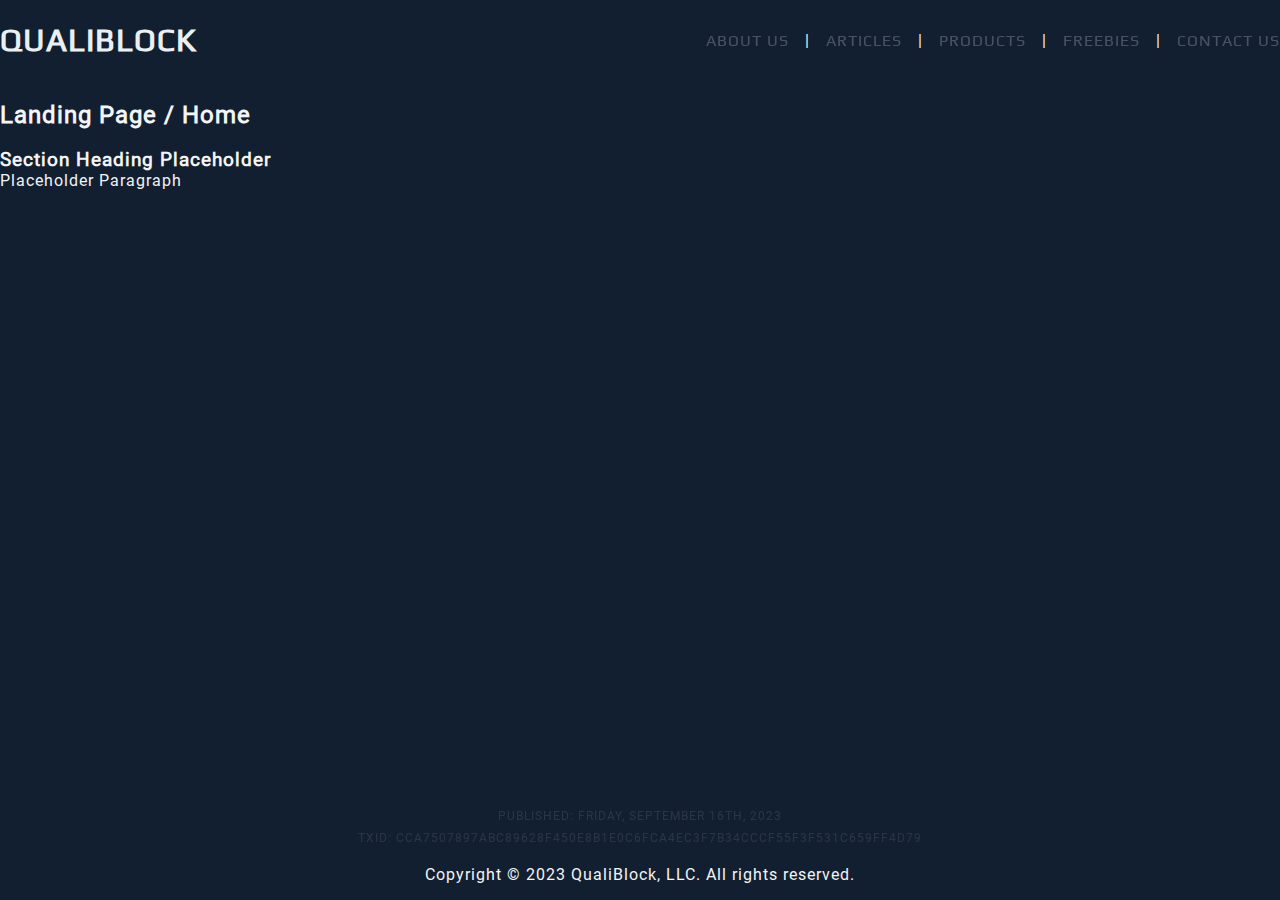
==== index.html @ 6edfab7d "initial commit for site core" ====
<!DOCTYPE html>
<html  lang="en">
<head><meta charset="UTF-8">
<meta name="viewport" content="width=device-width, initial-scale=1">
<noscript>JavaScript is required.</noscript>
<title>QualiBlock, LLC | Innovative Technology Solutions</title>
<link rel="icon" type="image/x-icon" href="/favicon.ico">
<meta name="description" content="QualiBlock, LLC specializes in creating innovative and secure software solutions.">
<meta property="og:title" content="QualiBlock, LLC | Innovative Software Solutions">
<meta property="og:description" content="Your go-to source for highly secure and innovative software technologies.">
<meta property="og:image" content="/meta-og-card.webp">
<meta property="og:url" content="https://www.qualiblock.tech">
<meta name="twitter:title" content="Innovative Software Solutions by QualiBlock, LLC">
<meta name="twitter:description" content="Revolutionize your business with QualiBlock’s cutting-edge software solutions.">
<meta name="twitter:image" content="/meta-twitter-card.webp">
<meta name="twitter:card" content="summary">
<link rel="preload" as="fetch" crossorigin="anonymous" href="/_payload.json">
<style>:root{font-family:Roboto;font-size:16px;font-weight:300;letter-spacing:1px}body,html{background:#121f30;color:#f2f4f5;justify-content:flex-start;overflow:hidden;padding:0}#content,body,html{align-items:stretch;display:flex;flex-direction:column;flex-wrap:nowrap;height:100vh;margin:0 auto;width:100%}#content{justify-content:space-between}header{display:flex;flex-direction:row;gap:1rem;margin:0 auto;max-width:1280px;width:100%}header>h1>a{color:#eaeff2;font-family:Play;text-decoration:none;text-transform:uppercase}nav{align-items:center;display:grid;flex-grow:1;justify-items:end}nav>ul{display:flex;flex-direction:row;list-style-type:none;padding:0}nav>ul>li>a{text-wrap:nowrap;color:#eaeff2;filter:opacity(.25);font-family:Play;text-decoration:none;text-transform:uppercase}nav>ul>li:not(:last-of-type):after{content:"|";margin:0 1rem}nav>ul>li>a:hover{filter:opacity(1)}main{flex-grow:1}article{display:flex;flex-direction:column;height:100%}section>*{margin:0 auto;max-width:1280px;width:100%}section:last-of-type{flex-grow:1}footer{align-items:center;display:flex;justify-content:center;margin:0 auto;max-width:1280px;width:100%}.qb-blockchain-ref{display:flex;flex-direction:column}.qb-blockchain-ref>.published,.qb-blockchain-ref>.transaction{font-size:.75rem;margin:.25rem auto;opacity:.1;text-transform:uppercase}</style>
<style>@font-face{font-family:Play;font-style:normal;font-weight:400;src:url("[data-uri]") format("woff2");unicode-range:u+0460-052f,u+1c80-1c88,u+20b4,u+2de0-2dff,u+a640-a69f,u+fe2e-fe2f}@font-face{font-family:Play;font-style:normal;font-weight:400;src:url("[data-uri]") format("woff2");unicode-range:u+0301,u+0400-045f,u+0490-0491,u+04b0-04b1,u+2116}@font-face{font-family:Play;font-style:normal;font-weight:400;src:url("[data-uri]") format("woff2");unicode-range:u+0370-03ff}@font-face{font-family:Play;font-style:normal;font-weight:400;src:url("[data-uri]") format("woff2");unicode-range:u+0102-0103,u+0110-0111,u+0128-0129,u+0168-0169,u+01a0-01a1,u+01af-01b0,u+0300-0301,u+0303-0304,u+0308-0309,u+0323,u+0329,u+1ea0-1ef9,u+20ab}@font-face{font-family:Play;font-style:normal;font-weight:400;src:url("[data-uri]") format("woff2");unicode-range:u+0100-02af,u+0304,u+0308,u+0329,u+1e00-1e9f,u+1ef2-1eff,u+2020,u+20a0-20ab,u+20ad-20cf,u+2113,u+2c60-2c7f,u+a720-a7ff}@font-face{font-family:Play;font-style:normal;font-weight:400;src:url("[data-uri]") format("woff2");unicode-range:u+00??,u+0131,u+0152-0153,u+02bb-02bc,u+02c6,u+02da,u+02dc,u+0304,u+0308,u+0329,u+2000-206f,u+2074,u+20ac,u+2122,u+2191,u+2193,u+2212,u+2215,u+feff,u+fffd}@font-face{font-family:Roboto;font-style:normal;font-weight:400;src:url("[data-uri]") format("woff2");unicode-range:u+0460-052f,u+1c80-1c88,u+20b4,u+2de0-2dff,u+a640-a69f,u+fe2e-fe2f}@font-face{font-family:Roboto;font-style:normal;font-weight:400;src:url("[data-uri]") format("woff2");unicode-range:u+0301,u+0400-045f,u+0490-0491,u+04b0-04b1,u+2116}@font-face{font-family:Roboto;font-style:normal;font-weight:400;src:url("[data-uri]") format("woff2");unicode-range:u+1f??}@font-face{font-family:Roboto;font-style:normal;font-weight:400;src:url("[data-uri]") format("woff2");unicode-range:u+0370-03ff}@font-face{font-family:Roboto;font-style:normal;font-weight:400;src:url("[data-uri]") format("woff2");unicode-range:u+0102-0103,u+0110-0111,u+0128-0129,u+0168-0169,u+01a0-01a1,u+01af-01b0,u+0300-0301,u+0303-0304,u+0308-0309,u+0323,u+0329,u+1ea0-1ef9,u+20ab}@font-face{font-family:Roboto;font-style:normal;font-weight:400;src:url("[data-uri]") format("woff2");unicode-range:u+0100-02af,u+0304,u+0308,u+0329,u+1e00-1e9f,u+1ef2-1eff,u+2020,u+20a0-20ab,u+20ad-20cf,u+2113,u+2c60-2c7f,u+a720-a7ff}@font-face{font-family:Roboto;font-style:normal;font-weight:400;src:url("[data-uri]") format("woff2");unicode-range:u+00??,u+0131,u+0152-0153,u+02bb-02bc,u+02c6,u+02da,u+02dc,u+0304,u+0308,u+0329,u+2000-206f,u+2074,u+20ac,u+2122,u+2191,u+2193,u+2212,u+2215,u+feff,u+fffd}</style>
<link rel="modulepreload" as="script" crossorigin href="/_nuxt/entry.62d0060b.js">
<link rel="modulepreload" as="script" crossorigin href="/_nuxt/index.53dab478.js">
<link rel="modulepreload" as="script" crossorigin href="/_nuxt/nuxt-link.d5663124.js">
<link rel="prefetch" as="script" crossorigin href="/_nuxt/error-404.941ca9f0.js">
<link rel="prefetch" as="script" crossorigin href="/_nuxt/_plugin-vue_export-helper.c27b6911.js">
<link rel="prefetch" as="script" crossorigin href="/_nuxt/error-500.ceee7897.js">
<script type="module" src="/_nuxt/entry.62d0060b.js" crossorigin></script></head>
<body ><div id="content"><!--[--><header><h1><a aria-current="page" href="/" class="router-link-active router-link-exact-active">QualiBlock</a></h1><nav><ul><li><a href="/about" class="">About Us</a></li><li><a href="/articles" class="">Articles</a></li><li><a href="/products" class="">Products</a></li><li><a href="/freebies" class="">Freebies</a></li><li><a href="/contact" class="">Contact Us</a></li></ul></nav></header><main><article><header><h2>Landing Page / Home</h2></header><section><h3>Section Heading Placeholder</h3><p>Placeholder Paragraph</p></section><footer class="qb-blockchain-ref"><p class="published"><strong>Published: </strong>Friday, September 16th, 2023</p><p class="transaction"><strong>TXID: </strong>Cca7507897abc89628f450e8b1e0c6fca4ec3f7b34cccf55f3f531c659ff4d79</p></footer></article></main><footer><p>Copyright © 2023 QualiBlock, LLC. All rights reserved.</p></footer><!--]--></div><script type="application/json" id="__NUXT_DATA__" data-ssr="true" data-src="/_payload.json">[{"state":1,"_errors":3,"serverRendered":5,"path":6,"prerenderedAt":7},["Reactive",2],{},["Reactive",4],{},true,"/",1694940925290]</script>
<script>window.__NUXT__={};window.__NUXT__.config={public:{},app:{baseURL:"/",buildAssetsDir:"/_nuxt/",cdnURL:""}}</script></body>
</html>
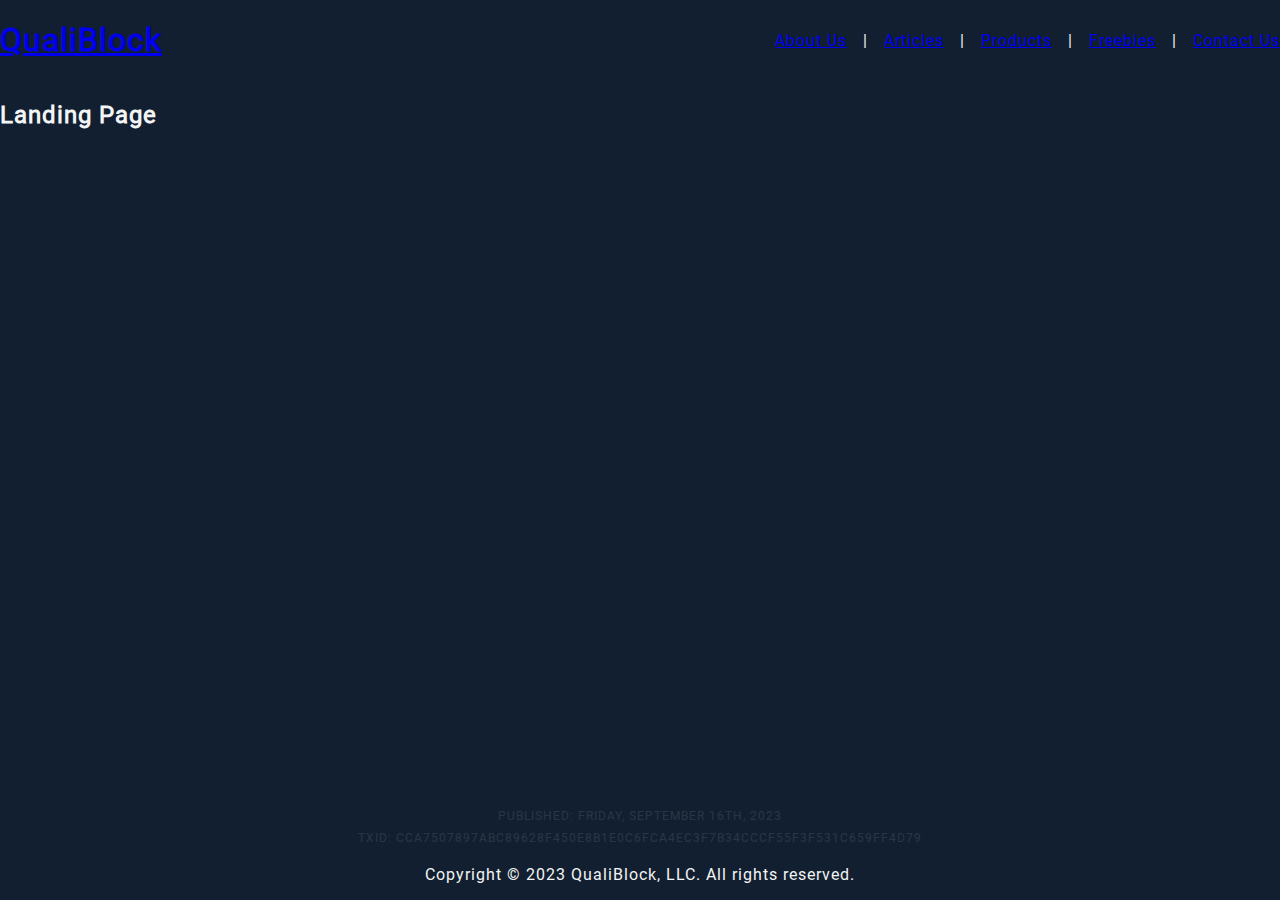
==== commit 771847e4: "chore: base core update" ====
--- a/index.html
+++ b/index.html
@@ -15,15 +15,15 @@
 <meta name="twitter:image" content="/meta-twitter-card.webp">
 <meta name="twitter:card" content="summary">
 <link rel="preload" as="fetch" crossorigin="anonymous" href="/_payload.json">
-<style>:root{font-family:Roboto;font-size:16px;font-weight:300;letter-spacing:1px}body,html{background:#121f30;color:#f2f4f5;justify-content:flex-start;overflow:hidden;padding:0}#content,body,html{align-items:stretch;display:flex;flex-direction:column;flex-wrap:nowrap;height:100vh;margin:0 auto;width:100%}#content{justify-content:space-between}header{display:flex;flex-direction:row;gap:1rem;margin:0 auto;max-width:1280px;width:100%}header>h1>a{color:#eaeff2;font-family:Play;text-decoration:none;text-transform:uppercase}nav{align-items:center;display:grid;flex-grow:1;justify-items:end}nav>ul{display:flex;flex-direction:row;list-style-type:none;padding:0}nav>ul>li>a{text-wrap:nowrap;color:#eaeff2;filter:opacity(.25);font-family:Play;text-decoration:none;text-transform:uppercase}nav>ul>li:not(:last-of-type):after{content:"|";margin:0 1rem}nav>ul>li>a:hover{filter:opacity(1)}main{flex-grow:1}article{display:flex;flex-direction:column;height:100%}section>*{margin:0 auto;max-width:1280px;width:100%}section:last-of-type{flex-grow:1}footer{align-items:center;display:flex;justify-content:center;margin:0 auto;max-width:1280px;width:100%}.qb-blockchain-ref{display:flex;flex-direction:column}.qb-blockchain-ref>.published,.qb-blockchain-ref>.transaction{font-size:.75rem;margin:.25rem auto;opacity:.1;text-transform:uppercase}</style>
+<style>:root{font-family:Roboto;font-size:16px;font-weight:300;letter-spacing:1px}body,html{background:#121f30;color:#f2f4f5;justify-content:flex-start;overflow:hidden;padding:0}#content,body,html{align-items:stretch;display:flex;flex-direction:column;flex-wrap:nowrap;height:100vh;margin:0 auto;width:100%}#content{justify-content:space-between}header{display:flex;flex-direction:row;gap:1rem;margin:0 auto;max-width:1280px;width:100%}nav{align-items:center;display:grid;flex-grow:1;justify-items:end}nav>ul{display:flex;flex-direction:row;list-style-type:none;padding:0}nav>ul>li:not(:last-of-type):after{content:"|";margin:0 1rem}main{flex-grow:1}article{display:flex;flex-direction:column;height:100%}section>*{margin:0 auto;max-width:1280px;width:100%}section:last-of-type{flex-grow:1}footer{align-items:center;display:flex;justify-content:center;margin:0 auto;max-width:1280px;width:100%}.qb-blockchain-ref{display:flex;flex-direction:column}.qb-blockchain-ref>.published,.qb-blockchain-ref>.transaction{font-size:.75rem;margin:.25rem auto;opacity:.1;text-transform:uppercase}</style>
 <style>@font-face{font-family:Play;font-style:normal;font-weight:400;src:url("[data-uri]") format("woff2");unicode-range:u+0460-052f,u+1c80-1c88,u+20b4,u+2de0-2dff,u+a640-a69f,u+fe2e-fe2f}@font-face{font-family:Play;font-style:normal;font-weight:400;src:url("[data-uri]") format("woff2");unicode-range:u+0301,u+0400-045f,u+0490-0491,u+04b0-04b1,u+2116}@font-face{font-family:Play;font-style:normal;font-weight:400;src:url("[data-uri]") format("woff2");unicode-range:u+0370-03ff}@font-face{font-family:Play;font-style:normal;font-weight:400;src:url("[data-uri]") format("woff2");unicode-range:u+0102-0103,u+0110-0111,u+0128-0129,u+0168-0169,u+01a0-01a1,u+01af-01b0,u+0300-0301,u+0303-0304,u+0308-0309,u+0323,u+0329,u+1ea0-1ef9,u+20ab}@font-face{font-family:Play;font-style:normal;font-weight:400;src:url("[data-uri]") format("woff2");unicode-range:u+0100-02af,u+0304,u+0308,u+0329,u+1e00-1e9f,u+1ef2-1eff,u+2020,u+20a0-20ab,u+20ad-20cf,u+2113,u+2c60-2c7f,u+a720-a7ff}@font-face{font-family:Play;font-style:normal;font-weight:400;src:url("[data-uri]") format("woff2");unicode-range:u+00??,u+0131,u+0152-0153,u+02bb-02bc,u+02c6,u+02da,u+02dc,u+0304,u+0308,u+0329,u+2000-206f,u+2074,u+20ac,u+2122,u+2191,u+2193,u+2212,u+2215,u+feff,u+fffd}@font-face{font-family:Roboto;font-style:normal;font-weight:400;src:url("[data-uri]") format("woff2");unicode-range:u+0460-052f,u+1c80-1c88,u+20b4,u+2de0-2dff,u+a640-a69f,u+fe2e-fe2f}@font-face{font-family:Roboto;font-style:normal;font-weight:400;src:url("[data-uri]") format("woff2");unicode-range:u+0301,u+0400-045f,u+0490-0491,u+04b0-04b1,u+2116}@font-face{font-family:Roboto;font-style:normal;font-weight:400;src:url("[data-uri]") format("woff2");unicode-range:u+1f??}@font-face{font-family:Roboto;font-style:normal;font-weight:400;src:url("[data-uri]") format("woff2");unicode-range:u+0370-03ff}@font-face{font-family:Roboto;font-style:normal;font-weight:400;src:url("[data-uri]") format("woff2");unicode-range:u+0102-0103,u+0110-0111,u+0128-0129,u+0168-0169,u+01a0-01a1,u+01af-01b0,u+0300-0301,u+0303-0304,u+0308-0309,u+0323,u+0329,u+1ea0-1ef9,u+20ab}@font-face{font-family:Roboto;font-style:normal;font-weight:400;src:url("[data-uri]") format("woff2");unicode-range:u+0100-02af,u+0304,u+0308,u+0329,u+1e00-1e9f,u+1ef2-1eff,u+2020,u+20a0-20ab,u+20ad-20cf,u+2113,u+2c60-2c7f,u+a720-a7ff}@font-face{font-family:Roboto;font-style:normal;font-weight:400;src:url("[data-uri]") format("woff2");unicode-range:u+00??,u+0131,u+0152-0153,u+02bb-02bc,u+02c6,u+02da,u+02dc,u+0304,u+0308,u+0329,u+2000-206f,u+2074,u+20ac,u+2122,u+2191,u+2193,u+2212,u+2215,u+feff,u+fffd}</style>
-<link rel="modulepreload" as="script" crossorigin href="/_nuxt/entry.62d0060b.js">
-<link rel="modulepreload" as="script" crossorigin href="/_nuxt/index.53dab478.js">
-<link rel="modulepreload" as="script" crossorigin href="/_nuxt/nuxt-link.d5663124.js">
-<link rel="prefetch" as="script" crossorigin href="/_nuxt/error-404.941ca9f0.js">
-<link rel="prefetch" as="script" crossorigin href="/_nuxt/_plugin-vue_export-helper.c27b6911.js">
-<link rel="prefetch" as="script" crossorigin href="/_nuxt/error-500.ceee7897.js">
-<script type="module" src="/_nuxt/entry.62d0060b.js" crossorigin></script></head>
-<body ><div id="content"><!--[--><header><h1><a aria-current="page" href="/" class="router-link-active router-link-exact-active">QualiBlock</a></h1><nav><ul><li><a href="/about" class="">About Us</a></li><li><a href="/articles" class="">Articles</a></li><li><a href="/products" class="">Products</a></li><li><a href="/freebies" class="">Freebies</a></li><li><a href="/contact" class="">Contact Us</a></li></ul></nav></header><main><article><header><h2>Landing Page / Home</h2></header><section><h3>Section Heading Placeholder</h3><p>Placeholder Paragraph</p></section><footer class="qb-blockchain-ref"><p class="published"><strong>Published: </strong>Friday, September 16th, 2023</p><p class="transaction"><strong>TXID: </strong>Cca7507897abc89628f450e8b1e0c6fca4ec3f7b34cccf55f3f531c659ff4d79</p></footer></article></main><footer><p>Copyright © 2023 QualiBlock, LLC. All rights reserved.</p></footer><!--]--></div><script type="application/json" id="__NUXT_DATA__" data-ssr="true" data-src="/_payload.json">[{"state":1,"_errors":3,"serverRendered":5,"path":6,"prerenderedAt":7},["Reactive",2],{},["Reactive",4],{},true,"/",1694940925290]</script>
-<script>window.__NUXT__={};window.__NUXT__.config={public:{},app:{baseURL:"/",buildAssetsDir:"/_nuxt/",cdnURL:""}}</script></body>
+<link rel="modulepreload" as="script" crossorigin href="/_nuxt/entry.11eff8d9.js">
+<link rel="modulepreload" as="script" crossorigin href="/_nuxt/index.4bd38ffb.js">
+<link rel="modulepreload" as="script" crossorigin href="/_nuxt/nuxt-link.030cc8df.js">
+<link rel="modulepreload" as="script" crossorigin href="/_nuxt/_plugin-vue_export-helper.c27b6911.js">
+<link rel="prefetch" as="script" crossorigin href="/_nuxt/error-404.bc09699e.js">
+<link rel="prefetch" as="script" crossorigin href="/_nuxt/error-500.5ee38867.js">
+<script type="module" src="/_nuxt/entry.11eff8d9.js" crossorigin></script></head>
+<body ><div id="content"><!--[--><header><h1><a aria-current="page" href="/" class="router-link-active router-link-exact-active">QualiBlock</a></h1><nav><ul><li><a href="/about" class="">About Us</a></li><li><a href="/articles" class="">Articles</a></li><li><a href="/products" class="">Products</a></li><li><a href="/freebies" class="">Freebies</a></li><li><a href="/contact" class="">Contact Us</a></li></ul></nav></header><main><article><header><h2>Landing Page</h2></header><section><h3></h3><p></p></section><footer class="qb-blockchain-ref"><p class="published"><strong>Published: </strong>Friday, September 16th, 2023</p><p class="transaction"><strong>TXID: </strong>Cca7507897abc89628f450e8b1e0c6fca4ec3f7b34cccf55f3f531c659ff4d79</p></footer></article></main><footer><p>Copyright © 2023 QualiBlock, LLC. All rights reserved.</p></footer><!--]--></div><script type="application/json" id="__NUXT_DATA__" data-ssr="true" data-src="/_payload.json">[{"state":1,"_errors":14,"serverRendered":13,"path":16,"prerenderedAt":17},["Reactive",2],{"$ssite-config":3},{"_context":4,"url":9,"defaultLocale":10,"trailingSlash":11,"name":12,"indexable":13,"debug":11},{"url":5,"defaultLocale":6,"trailingSlash":6,"name":7,"indexable":8,"debug":5},"nuxt-site-config:config","defaults","package.json","system","https://qualiblock.github.io","en",false,"nuxt-app",true,["Reactive",15],{},"/",1694945676238]</script>
+<script>window.__NUXT__={};window.__NUXT__.config={public:{site:{_context:{defaultLocale:"defaults",trailingSlash:"defaults",name:"package.json",indexable:"system",debug:"nuxt-site-config:config",url:"nuxt-site-config:config"},defaultLocale:"en",trailingSlash:false,name:"nuxt-app",indexable:true,debug:false,url:"https://qualiblock.github.io"}},app:{baseURL:"/",buildAssetsDir:"/_nuxt/",cdnURL:""}}</script></body>
 </html>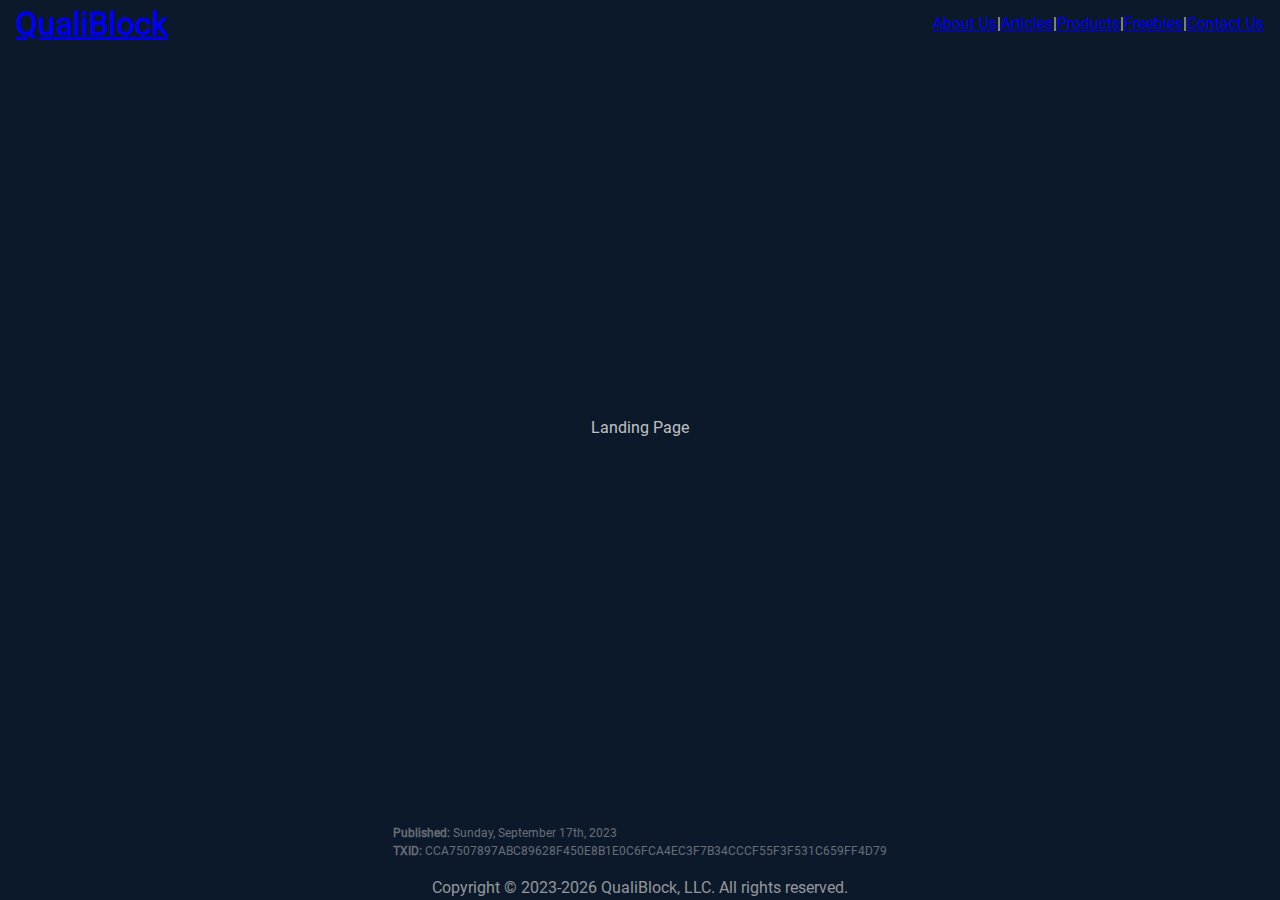
==== commit 12b192a8: "Desktop Foundation Update / Mobile Pending" ====
--- a/index.html
+++ b/index.html
@@ -15,15 +15,21 @@
 <meta name="twitter:image" content="/meta-twitter-card.webp">
 <meta name="twitter:card" content="summary">
 <link rel="preload" as="fetch" crossorigin="anonymous" href="/_payload.json">
-<style>:root{font-family:Roboto;font-size:16px;font-weight:300;letter-spacing:1px}body,html{background:#121f30;color:#f2f4f5;justify-content:flex-start;overflow:hidden;padding:0}#content,body,html{align-items:stretch;display:flex;flex-direction:column;flex-wrap:nowrap;height:100vh;margin:0 auto;width:100%}#content{justify-content:space-between}header{display:flex;flex-direction:row;gap:1rem;margin:0 auto;max-width:1280px;width:100%}nav{align-items:center;display:grid;flex-grow:1;justify-items:end}nav>ul{display:flex;flex-direction:row;list-style-type:none;padding:0}nav>ul>li:not(:last-of-type):after{content:"|";margin:0 1rem}main{flex-grow:1}article{display:flex;flex-direction:column;height:100%}section>*{margin:0 auto;max-width:1280px;width:100%}section:last-of-type{flex-grow:1}footer{align-items:center;display:flex;justify-content:center;margin:0 auto;max-width:1280px;width:100%}.qb-blockchain-ref{display:flex;flex-direction:column}.qb-blockchain-ref>.published,.qb-blockchain-ref>.transaction{font-size:.75rem;margin:.25rem auto;opacity:.1;text-transform:uppercase}</style>
+<style>main[data-v-4da949c7]{display:grid;flex-grow:1;margin:0 auto;place-items:center}</style>
+<style>.qb-blockchain-ref[data-v-c1a4eead]{font-size:.75rem;margin:1rem auto;opacity:.5}</style>
+<style>body,div,h1,html,li,p,ul{border:0;margin:0;padding:0}body,html{height:100dvh;width:100%}body{background-color:#0c192b;color:silver;display:flex;flex-direction:column;font-family:Roboto,sans-serif;font-size:16px;line-height:1.5}</style>
 <style>@font-face{font-family:Play;font-style:normal;font-weight:400;src:url("[data-uri]") format("woff2");unicode-range:u+0460-052f,u+1c80-1c88,u+20b4,u+2de0-2dff,u+a640-a69f,u+fe2e-fe2f}@font-face{font-family:Play;font-style:normal;font-weight:400;src:url("[data-uri]") format("woff2");unicode-range:u+0301,u+0400-045f,u+0490-0491,u+04b0-04b1,u+2116}@font-face{font-family:Play;font-style:normal;font-weight:400;src:url("[data-uri]") format("woff2");unicode-range:u+0370-03ff}@font-face{font-family:Play;font-style:normal;font-weight:400;src:url("[data-uri]") format("woff2");unicode-range:u+0102-0103,u+0110-0111,u+0128-0129,u+0168-0169,u+01a0-01a1,u+01af-01b0,u+0300-0301,u+0303-0304,u+0308-0309,u+0323,u+0329,u+1ea0-1ef9,u+20ab}@font-face{font-family:Play;font-style:normal;font-weight:400;src:url("[data-uri]") format("woff2");unicode-range:u+0100-02af,u+0304,u+0308,u+0329,u+1e00-1e9f,u+1ef2-1eff,u+2020,u+20a0-20ab,u+20ad-20cf,u+2113,u+2c60-2c7f,u+a720-a7ff}@font-face{font-family:Play;font-style:normal;font-weight:400;src:url("[data-uri]") format("woff2");unicode-range:u+00??,u+0131,u+0152-0153,u+02bb-02bc,u+02c6,u+02da,u+02dc,u+0304,u+0308,u+0329,u+2000-206f,u+2074,u+20ac,u+2122,u+2191,u+2193,u+2212,u+2215,u+feff,u+fffd}@font-face{font-family:Roboto;font-style:normal;font-weight:400;src:url("[data-uri]") format("woff2");unicode-range:u+0460-052f,u+1c80-1c88,u+20b4,u+2de0-2dff,u+a640-a69f,u+fe2e-fe2f}@font-face{font-family:Roboto;font-style:normal;font-weight:400;src:url("[data-uri]") format("woff2");unicode-range:u+0301,u+0400-045f,u+0490-0491,u+04b0-04b1,u+2116}@font-face{font-family:Roboto;font-style:normal;font-weight:400;src:url("[data-uri]") format("woff2");unicode-range:u+1f??}@font-face{font-family:Roboto;font-style:normal;font-weight:400;src:url("[data-uri]") format("woff2");unicode-range:u+0370-03ff}@font-face{font-family:Roboto;font-style:normal;font-weight:400;src:url("[data-uri]") format("woff2");unicode-range:u+0102-0103,u+0110-0111,u+0128-0129,u+0168-0169,u+01a0-01a1,u+01af-01b0,u+0300-0301,u+0303-0304,u+0308-0309,u+0323,u+0329,u+1ea0-1ef9,u+20ab}@font-face{font-family:Roboto;font-style:normal;font-weight:400;src:url("[data-uri]") format("woff2");unicode-range:u+0100-02af,u+0304,u+0308,u+0329,u+1e00-1e9f,u+1ef2-1eff,u+2020,u+20a0-20ab,u+20ad-20cf,u+2113,u+2c60-2c7f,u+a720-a7ff}@font-face{font-family:Roboto;font-style:normal;font-weight:400;src:url("[data-uri]") format("woff2");unicode-range:u+00??,u+0131,u+0152-0153,u+02bb-02bc,u+02c6,u+02da,u+02dc,u+0304,u+0308,u+0329,u+2000-206f,u+2074,u+20ac,u+2122,u+2191,u+2193,u+2212,u+2215,u+feff,u+fffd}</style>
-<link rel="modulepreload" as="script" crossorigin href="/_nuxt/entry.11eff8d9.js">
-<link rel="modulepreload" as="script" crossorigin href="/_nuxt/index.4bd38ffb.js">
-<link rel="modulepreload" as="script" crossorigin href="/_nuxt/nuxt-link.030cc8df.js">
+<link rel="stylesheet" href="/_nuxt/PageFooter.6220a2d2.css">
+<link rel="modulepreload" as="script" crossorigin href="/_nuxt/entry.713bd56b.js">
+<link rel="modulepreload" as="script" crossorigin href="/_nuxt/index.e417faa0.js">
+<link rel="modulepreload" as="script" crossorigin href="/_nuxt/PageFooter.b0c3e6ae.js">
+<link rel="modulepreload" as="script" crossorigin href="/_nuxt/nuxt-link.18dcf6f9.js">
 <link rel="modulepreload" as="script" crossorigin href="/_nuxt/_plugin-vue_export-helper.c27b6911.js">
-<link rel="prefetch" as="script" crossorigin href="/_nuxt/error-404.bc09699e.js">
-<link rel="prefetch" as="script" crossorigin href="/_nuxt/error-500.5ee38867.js">
-<script type="module" src="/_nuxt/entry.11eff8d9.js" crossorigin></script></head>
-<body ><div id="content"><!--[--><header><h1><a aria-current="page" href="/" class="router-link-active router-link-exact-active">QualiBlock</a></h1><nav><ul><li><a href="/about" class="">About Us</a></li><li><a href="/articles" class="">Articles</a></li><li><a href="/products" class="">Products</a></li><li><a href="/freebies" class="">Freebies</a></li><li><a href="/contact" class="">Contact Us</a></li></ul></nav></header><main><article><header><h2>Landing Page</h2></header><section><h3></h3><p></p></section><footer class="qb-blockchain-ref"><p class="published"><strong>Published: </strong>Friday, September 16th, 2023</p><p class="transaction"><strong>TXID: </strong>Cca7507897abc89628f450e8b1e0c6fca4ec3f7b34cccf55f3f531c659ff4d79</p></footer></article></main><footer><p>Copyright © 2023 QualiBlock, LLC. All rights reserved.</p></footer><!--]--></div><script type="application/json" id="__NUXT_DATA__" data-ssr="true" data-src="/_payload.json">[{"state":1,"_errors":14,"serverRendered":13,"path":16,"prerenderedAt":17},["Reactive",2],{"$ssite-config":3},{"_context":4,"url":9,"defaultLocale":10,"trailingSlash":11,"name":12,"indexable":13,"debug":11},{"url":5,"defaultLocale":6,"trailingSlash":6,"name":7,"indexable":8,"debug":5},"nuxt-site-config:config","defaults","package.json","system","https://qualiblock.github.io","en",false,"nuxt-app",true,["Reactive",15],{},"/",1694945676238]</script>
+<link rel="modulepreload" as="script" crossorigin href="/_nuxt/default.51cc67f1.js">
+<link rel="prefetch" as="script" crossorigin href="/_nuxt/custom.2a4c35c7.js">
+<link rel="prefetch" as="script" crossorigin href="/_nuxt/error-404.3283f12a.js">
+<link rel="prefetch" as="script" crossorigin href="/_nuxt/error-500.14051e41.js">
+<script type="module" src="/_nuxt/entry.713bd56b.js" crossorigin></script></head>
+<body ><body id="content"><!--[--><!--[--><header data-v-f6b41b77><div class="qb-header" data-v-f6b41b77><h1 class="qb-title" data-v-f6b41b77><a aria-current="page" href="/" class="router-link-active router-link-exact-active" data-v-f6b41b77>QualiBlock</a></h1><nav data-v-f6b41b77><ul data-v-f6b41b77><!--[--><li class="qb-link" data-v-f6b41b77><a href="/about" class="" data-v-f6b41b77>About Us</a></li><li class="qb-link" data-v-f6b41b77><a href="/articles" class="" data-v-f6b41b77>Articles</a></li><li class="qb-link" data-v-f6b41b77><a href="/products" class="" data-v-f6b41b77>Products</a></li><li class="qb-link" data-v-f6b41b77><a href="/freebies" class="" data-v-f6b41b77>Freebies</a></li><li class="qb-link" data-v-f6b41b77><a href="/contact" class="" data-v-f6b41b77>Contact Us</a></li><!--]--></ul></nav></div></header><!--]--><!--[--><main data-v-4da949c7> Landing Page </main><footer class="qb-blockchain-ref" data-v-c1a4eead><p class="published" data-v-c1a4eead><strong data-v-c1a4eead>Published: </strong>Sunday, September 17th, 2023</p><p class="transaction" data-v-c1a4eead><strong data-v-c1a4eead>TXID: </strong>CCA7507897ABC89628F450E8B1E0C6FCA4EC3F7B34CCCF55F3F531C659FF4D79</p></footer><!--]--><!--[--><footer data-v-db852cc7> Copyright © 2023 QualiBlock, LLC. All rights reserved. </footer><!--]--><!--]--></body><script type="application/json" id="__NUXT_DATA__" data-ssr="true" data-src="/_payload.json">[{"state":1,"_errors":14,"serverRendered":13,"path":16,"prerenderedAt":17},["Reactive",2],{"$ssite-config":3},{"_context":4,"url":9,"defaultLocale":10,"trailingSlash":11,"name":12,"indexable":13,"debug":11},{"url":5,"defaultLocale":6,"trailingSlash":6,"name":7,"indexable":8,"debug":5},"nuxt-site-config:config","defaults","package.json","system","https://qualiblock.github.io","en",false,"nuxt-app",true,["Reactive",15],{},"/",1694958652649]</script>
 <script>window.__NUXT__={};window.__NUXT__.config={public:{site:{_context:{defaultLocale:"defaults",trailingSlash:"defaults",name:"package.json",indexable:"system",debug:"nuxt-site-config:config",url:"nuxt-site-config:config"},defaultLocale:"en",trailingSlash:false,name:"nuxt-app",indexable:true,debug:false,url:"https://qualiblock.github.io"}},app:{baseURL:"/",buildAssetsDir:"/_nuxt/",cdnURL:""}}</script></body>
 </html>--- a/_nuxt/PageFooter.6220a2d2.css
+++ b/_nuxt/PageFooter.6220a2d2.css
@@ -0,0 +1 @@
+.qb-header[data-v-f6b41b77]{align-items:center;display:flex;flex-direction:row;justify-content:space-between;margin:0 auto;max-width:1280px}h1[data-v-f6b41b77],nav[data-v-f6b41b77]{margin:0 1rem}nav>ul[data-v-f6b41b77]{display:flex}.qb-link[data-v-f6b41b77]{list-style-type:none}.qb-link[data-v-f6b41b77]:not(:last-of-type):after{content:"|"}footer[data-v-db852cc7]{margin:0 auto;opacity:.75}
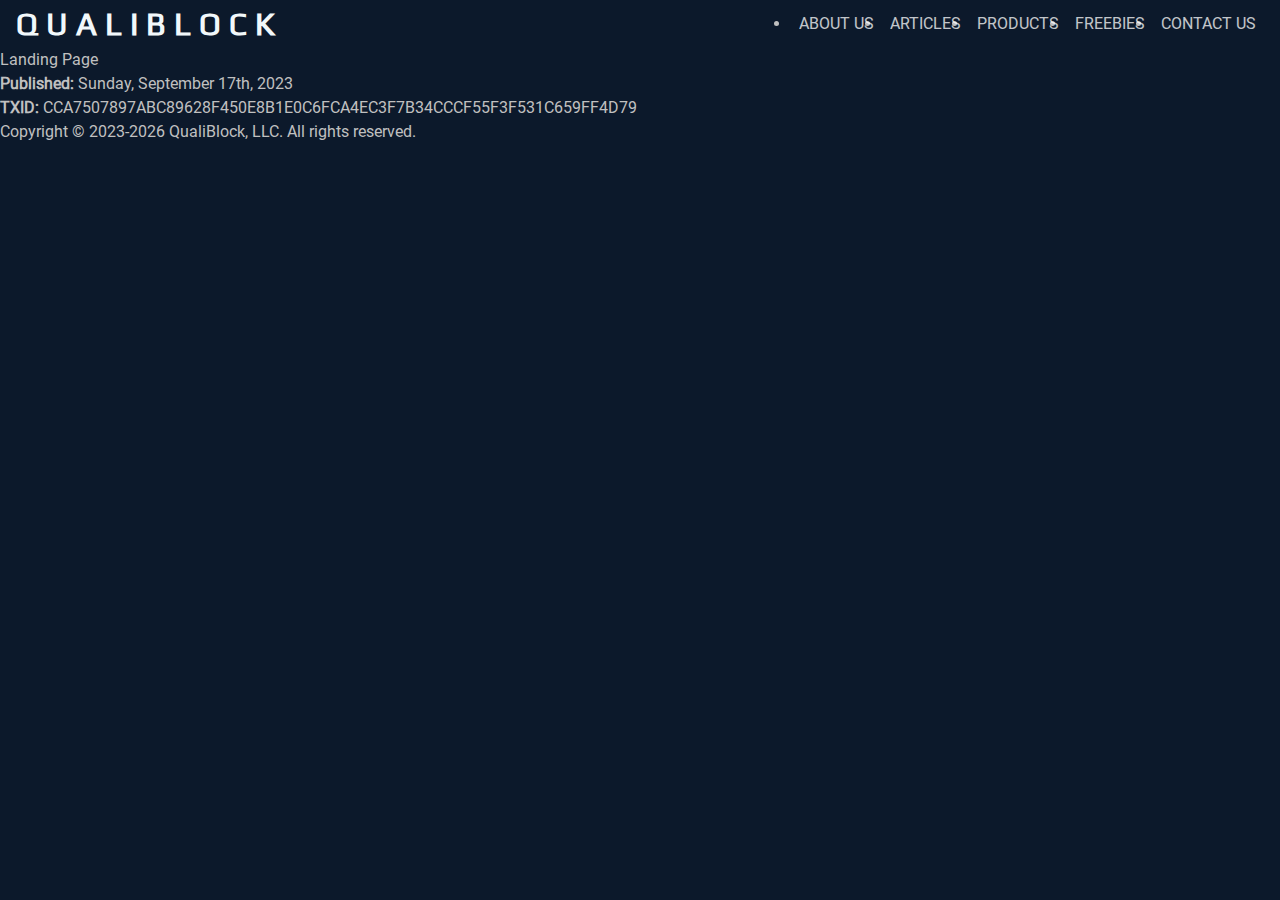
==== commit f0eac420: "deep addition to css testing" ====
--- a/index.html
+++ b/index.html
@@ -15,21 +15,21 @@
 <meta name="twitter:image" content="/meta-twitter-card.webp">
 <meta name="twitter:card" content="summary">
 <link rel="preload" as="fetch" crossorigin="anonymous" href="/_payload.json">
-<style>main[data-v-4da949c7]{display:grid;flex-grow:1;margin:0 auto;place-items:center}</style>
-<style>.qb-blockchain-ref[data-v-c1a4eead]{font-size:.75rem;margin:1rem auto;opacity:.5}</style>
+<style>[data-v-0b75dbe1] .qb-page{display:grid;flex-grow:1;margin:0 auto;place-items:center}</style>
+<style>[data-v-5f27e4b5] .qb-blockchain-ref{font-size:.75rem;margin:1rem auto;opacity:.5}</style>
 <style>body,div,h1,html,li,p,ul{border:0;margin:0;padding:0}body,html{height:100dvh;width:100%}body{background-color:#0c192b;color:silver;display:flex;flex-direction:column;font-family:Roboto,sans-serif;font-size:16px;line-height:1.5}</style>
 <style>@font-face{font-family:Play;font-style:normal;font-weight:400;src:url("[data-uri]") format("woff2");unicode-range:u+0460-052f,u+1c80-1c88,u+20b4,u+2de0-2dff,u+a640-a69f,u+fe2e-fe2f}@font-face{font-family:Play;font-style:normal;font-weight:400;src:url("[data-uri]") format("woff2");unicode-range:u+0301,u+0400-045f,u+0490-0491,u+04b0-04b1,u+2116}@font-face{font-family:Play;font-style:normal;font-weight:400;src:url("[data-uri]") format("woff2");unicode-range:u+0370-03ff}@font-face{font-family:Play;font-style:normal;font-weight:400;src:url("[data-uri]") format("woff2");unicode-range:u+0102-0103,u+0110-0111,u+0128-0129,u+0168-0169,u+01a0-01a1,u+01af-01b0,u+0300-0301,u+0303-0304,u+0308-0309,u+0323,u+0329,u+1ea0-1ef9,u+20ab}@font-face{font-family:Play;font-style:normal;font-weight:400;src:url("[data-uri]") format("woff2");unicode-range:u+0100-02af,u+0304,u+0308,u+0329,u+1e00-1e9f,u+1ef2-1eff,u+2020,u+20a0-20ab,u+20ad-20cf,u+2113,u+2c60-2c7f,u+a720-a7ff}@font-face{font-family:Play;font-style:normal;font-weight:400;src:url("[data-uri]") format("woff2");unicode-range:u+00??,u+0131,u+0152-0153,u+02bb-02bc,u+02c6,u+02da,u+02dc,u+0304,u+0308,u+0329,u+2000-206f,u+2074,u+20ac,u+2122,u+2191,u+2193,u+2212,u+2215,u+feff,u+fffd}@font-face{font-family:Roboto;font-style:normal;font-weight:400;src:url("[data-uri]") format("woff2");unicode-range:u+0460-052f,u+1c80-1c88,u+20b4,u+2de0-2dff,u+a640-a69f,u+fe2e-fe2f}@font-face{font-family:Roboto;font-style:normal;font-weight:400;src:url("[data-uri]") format("woff2");unicode-range:u+0301,u+0400-045f,u+0490-0491,u+04b0-04b1,u+2116}@font-face{font-family:Roboto;font-style:normal;font-weight:400;src:url("[data-uri]") format("woff2");unicode-range:u+1f??}@font-face{font-family:Roboto;font-style:normal;font-weight:400;src:url("[data-uri]") format("woff2");unicode-range:u+0370-03ff}@font-face{font-family:Roboto;font-style:normal;font-weight:400;src:url("[data-uri]") format("woff2");unicode-range:u+0102-0103,u+0110-0111,u+0128-0129,u+0168-0169,u+01a0-01a1,u+01af-01b0,u+0300-0301,u+0303-0304,u+0308-0309,u+0323,u+0329,u+1ea0-1ef9,u+20ab}@font-face{font-family:Roboto;font-style:normal;font-weight:400;src:url("[data-uri]") format("woff2");unicode-range:u+0100-02af,u+0304,u+0308,u+0329,u+1e00-1e9f,u+1ef2-1eff,u+2020,u+20a0-20ab,u+20ad-20cf,u+2113,u+2c60-2c7f,u+a720-a7ff}@font-face{font-family:Roboto;font-style:normal;font-weight:400;src:url("[data-uri]") format("woff2");unicode-range:u+00??,u+0131,u+0152-0153,u+02bb-02bc,u+02c6,u+02da,u+02dc,u+0304,u+0308,u+0329,u+2000-206f,u+2074,u+20ac,u+2122,u+2191,u+2193,u+2212,u+2215,u+feff,u+fffd}</style>
-<link rel="stylesheet" href="/_nuxt/PageFooter.6220a2d2.css">
-<link rel="modulepreload" as="script" crossorigin href="/_nuxt/entry.713bd56b.js">
-<link rel="modulepreload" as="script" crossorigin href="/_nuxt/index.e417faa0.js">
-<link rel="modulepreload" as="script" crossorigin href="/_nuxt/PageFooter.b0c3e6ae.js">
-<link rel="modulepreload" as="script" crossorigin href="/_nuxt/nuxt-link.18dcf6f9.js">
+<link rel="stylesheet" href="/_nuxt/PageFooter.2981da1d.css">
+<link rel="modulepreload" as="script" crossorigin href="/_nuxt/entry.a903b97b.js">
+<link rel="modulepreload" as="script" crossorigin href="/_nuxt/index.c13b8183.js">
+<link rel="modulepreload" as="script" crossorigin href="/_nuxt/PageFooter.3cfed9c4.js">
+<link rel="modulepreload" as="script" crossorigin href="/_nuxt/nuxt-link.07064772.js">
 <link rel="modulepreload" as="script" crossorigin href="/_nuxt/_plugin-vue_export-helper.c27b6911.js">
-<link rel="modulepreload" as="script" crossorigin href="/_nuxt/default.51cc67f1.js">
-<link rel="prefetch" as="script" crossorigin href="/_nuxt/custom.2a4c35c7.js">
-<link rel="prefetch" as="script" crossorigin href="/_nuxt/error-404.3283f12a.js">
-<link rel="prefetch" as="script" crossorigin href="/_nuxt/error-500.14051e41.js">
-<script type="module" src="/_nuxt/entry.713bd56b.js" crossorigin></script></head>
-<body ><body id="content"><!--[--><!--[--><header data-v-f6b41b77><div class="qb-header" data-v-f6b41b77><h1 class="qb-title" data-v-f6b41b77><a aria-current="page" href="/" class="router-link-active router-link-exact-active" data-v-f6b41b77>QualiBlock</a></h1><nav data-v-f6b41b77><ul data-v-f6b41b77><!--[--><li class="qb-link" data-v-f6b41b77><a href="/about" class="" data-v-f6b41b77>About Us</a></li><li class="qb-link" data-v-f6b41b77><a href="/articles" class="" data-v-f6b41b77>Articles</a></li><li class="qb-link" data-v-f6b41b77><a href="/products" class="" data-v-f6b41b77>Products</a></li><li class="qb-link" data-v-f6b41b77><a href="/freebies" class="" data-v-f6b41b77>Freebies</a></li><li class="qb-link" data-v-f6b41b77><a href="/contact" class="" data-v-f6b41b77>Contact Us</a></li><!--]--></ul></nav></div></header><!--]--><!--[--><main data-v-4da949c7> Landing Page </main><footer class="qb-blockchain-ref" data-v-c1a4eead><p class="published" data-v-c1a4eead><strong data-v-c1a4eead>Published: </strong>Sunday, September 17th, 2023</p><p class="transaction" data-v-c1a4eead><strong data-v-c1a4eead>TXID: </strong>CCA7507897ABC89628F450E8B1E0C6FCA4EC3F7B34CCCF55F3F531C659FF4D79</p></footer><!--]--><!--[--><footer data-v-db852cc7> Copyright © 2023 QualiBlock, LLC. All rights reserved. </footer><!--]--><!--]--></body><script type="application/json" id="__NUXT_DATA__" data-ssr="true" data-src="/_payload.json">[{"state":1,"_errors":14,"serverRendered":13,"path":16,"prerenderedAt":17},["Reactive",2],{"$ssite-config":3},{"_context":4,"url":9,"defaultLocale":10,"trailingSlash":11,"name":12,"indexable":13,"debug":11},{"url":5,"defaultLocale":6,"trailingSlash":6,"name":7,"indexable":8,"debug":5},"nuxt-site-config:config","defaults","package.json","system","https://qualiblock.github.io","en",false,"nuxt-app",true,["Reactive",15],{},"/",1694958652649]</script>
+<link rel="modulepreload" as="script" crossorigin href="/_nuxt/default.b64866dc.js">
+<link rel="prefetch" as="script" crossorigin href="/_nuxt/custom.766e0c5f.js">
+<link rel="prefetch" as="script" crossorigin href="/_nuxt/error-404.62020a1b.js">
+<link rel="prefetch" as="script" crossorigin href="/_nuxt/error-500.5860f7ce.js">
+<script type="module" src="/_nuxt/entry.a903b97b.js" crossorigin></script></head>
+<body ><body id="content"><!--[--><!--[--><header data-v-6a676908><div class="qb-header" data-v-6a676908><h1 class="qb-title" data-v-6a676908><a aria-current="page" href="/" class="router-link-active router-link-exact-active" data-v-6a676908>QualiBlock</a></h1><nav class="qb-nav" data-v-6a676908><ul class="qb-nav-list" data-v-6a676908><!--[--><li class="qb-nav-link" data-v-6a676908><a href="/about" class="" data-v-6a676908>About Us</a></li><li class="qb-nav-link" data-v-6a676908><a href="/articles" class="" data-v-6a676908>Articles</a></li><li class="qb-nav-link" data-v-6a676908><a href="/products" class="" data-v-6a676908>Products</a></li><li class="qb-nav-link" data-v-6a676908><a href="/freebies" class="" data-v-6a676908>Freebies</a></li><li class="qb-nav-link" data-v-6a676908><a href="/contact" class="" data-v-6a676908>Contact Us</a></li><!--]--></ul></nav></div></header><!--]--><!--[--><main class="qb-page index" data-v-0b75dbe1> Landing Page </main><footer class="qb-blockchain-ref" data-v-5f27e4b5><p class="published" data-v-5f27e4b5><strong data-v-5f27e4b5>Published: </strong>Sunday, September 17th, 2023</p><p class="transaction" data-v-5f27e4b5><strong data-v-5f27e4b5>TXID: </strong>CCA7507897ABC89628F450E8B1E0C6FCA4EC3F7B34CCCF55F3F531C659FF4D79</p></footer><!--]--><!--[--><footer data-v-4ffc741c> Copyright © 2023 QualiBlock, LLC. All rights reserved. </footer><!--]--><!--]--></body><script type="application/json" id="__NUXT_DATA__" data-ssr="true" data-src="/_payload.json">[{"state":1,"_errors":14,"serverRendered":13,"path":16,"prerenderedAt":17},["Reactive",2],{"$ssite-config":3},{"_context":4,"url":9,"defaultLocale":10,"trailingSlash":11,"name":12,"indexable":13,"debug":11},{"url":5,"defaultLocale":6,"trailingSlash":6,"name":7,"indexable":8,"debug":5},"nuxt-site-config:config","defaults","package.json","system","https://qualiblock.github.io","en",false,"nuxt-app",true,["Reactive",15],{},"/",1694960796187]</script>
 <script>window.__NUXT__={};window.__NUXT__.config={public:{site:{_context:{defaultLocale:"defaults",trailingSlash:"defaults",name:"package.json",indexable:"system",debug:"nuxt-site-config:config",url:"nuxt-site-config:config"},defaultLocale:"en",trailingSlash:false,name:"nuxt-app",indexable:true,debug:false,url:"https://qualiblock.github.io"}},app:{baseURL:"/",buildAssetsDir:"/_nuxt/",cdnURL:""}}</script></body>
 </html>--- a/_nuxt/PageFooter.2981da1d.css
+++ b/_nuxt/PageFooter.2981da1d.css
@@ -0,0 +1 @@
+[data-v-6a676908] .qb-header{align-items:center;display:flex;flex-direction:row;justify-content:space-between;margin:0 auto;max-width:1280px}[data-v-6a676908] .qb-title{margin:0 1rem}[data-v-6a676908] .qb-title>a{color:#f2f8fb;font-family:Play;font-weight:700;letter-spacing:.5rem;text-decoration:none;text-transform:uppercase}[data-v-6a676908] .qb-nav{margin:0 1rem}[data-v-6a676908] .qb-nav-list{display:flex}[data-v-6a676908] .qb-link{list-style-type:none}[data-v-6a676908] .qb-nav-link>a{color:#fff;margin:0 .5rem;opacity:.75;text-decoration:none;text-transform:uppercase}[data-v-6a676908] .qb-nav-link>a:hover{opacity:1;transition:all .15s ease-in-out}[data-v-6a676908] .qb-link:not(:last-of-type):after{content:"|"}[data-v-4ffc741c] footer{margin:0 auto;opacity:.75}
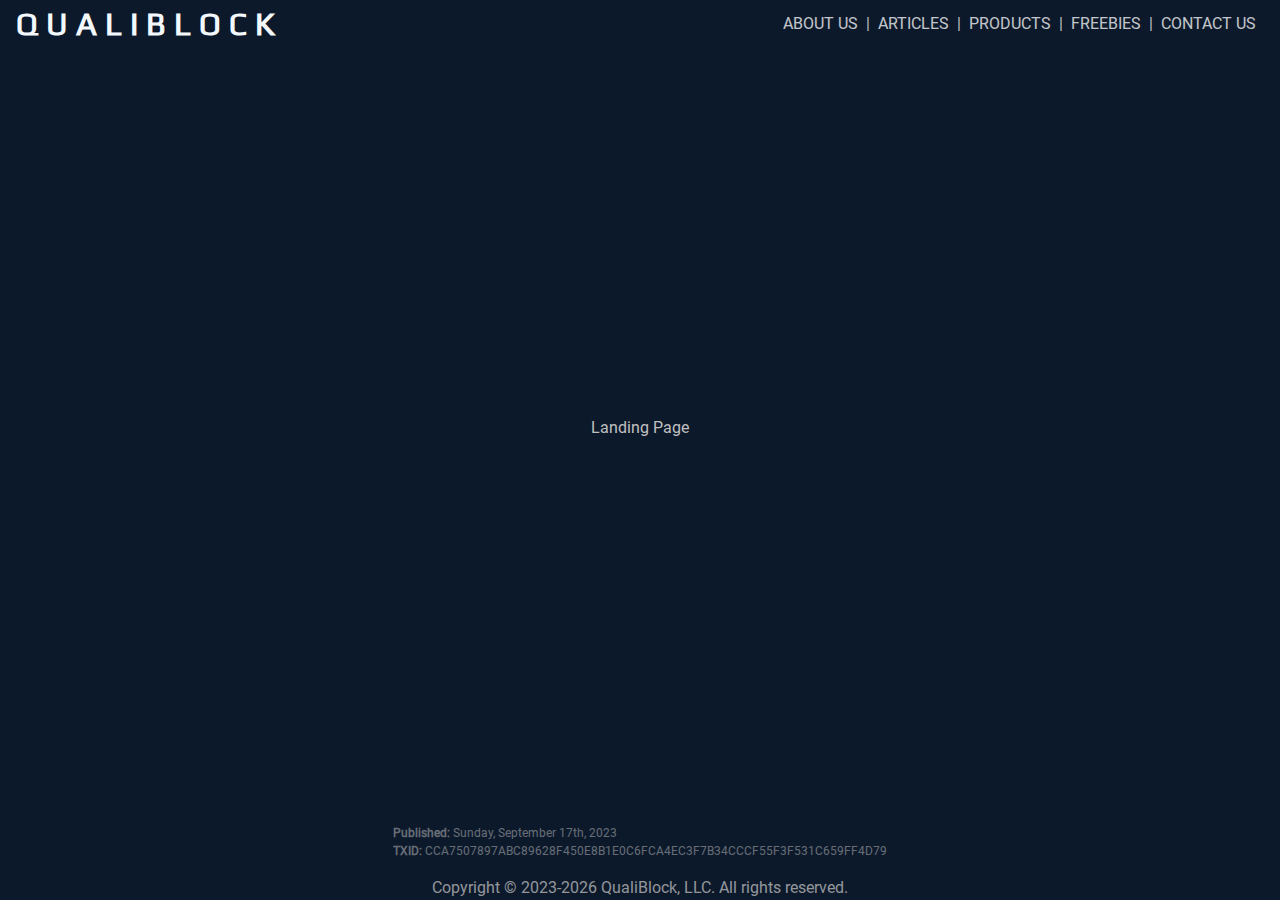
==== commit 0d4350a1: "root dir fix" ====
--- a/index.html
+++ b/index.html
@@ -15,21 +15,21 @@
 <meta name="twitter:image" content="/meta-twitter-card.webp">
 <meta name="twitter:card" content="summary">
 <link rel="preload" as="fetch" crossorigin="anonymous" href="/_payload.json">
-<style>[data-v-0b75dbe1] .qb-page{display:grid;flex-grow:1;margin:0 auto;place-items:center}</style>
-<style>[data-v-5f27e4b5] .qb-blockchain-ref{font-size:.75rem;margin:1rem auto;opacity:.5}</style>
+<style>.qb-page{display:grid;flex-grow:1;margin:0 auto;place-items:center}</style>
+<style>footer{margin:0 auto;opacity:.75}.qb-blockchain-ref{font-size:.75rem;margin:1rem auto;opacity:.5}</style>
 <style>body,div,h1,html,li,p,ul{border:0;margin:0;padding:0}body,html{height:100dvh;width:100%}body{background-color:#0c192b;color:silver;display:flex;flex-direction:column;font-family:Roboto,sans-serif;font-size:16px;line-height:1.5}</style>
 <style>@font-face{font-family:Play;font-style:normal;font-weight:400;src:url("[data-uri]") format("woff2");unicode-range:u+0460-052f,u+1c80-1c88,u+20b4,u+2de0-2dff,u+a640-a69f,u+fe2e-fe2f}@font-face{font-family:Play;font-style:normal;font-weight:400;src:url("[data-uri]") format("woff2");unicode-range:u+0301,u+0400-045f,u+0490-0491,u+04b0-04b1,u+2116}@font-face{font-family:Play;font-style:normal;font-weight:400;src:url("[data-uri]") format("woff2");unicode-range:u+0370-03ff}@font-face{font-family:Play;font-style:normal;font-weight:400;src:url("[data-uri]") format("woff2");unicode-range:u+0102-0103,u+0110-0111,u+0128-0129,u+0168-0169,u+01a0-01a1,u+01af-01b0,u+0300-0301,u+0303-0304,u+0308-0309,u+0323,u+0329,u+1ea0-1ef9,u+20ab}@font-face{font-family:Play;font-style:normal;font-weight:400;src:url("[data-uri]") format("woff2");unicode-range:u+0100-02af,u+0304,u+0308,u+0329,u+1e00-1e9f,u+1ef2-1eff,u+2020,u+20a0-20ab,u+20ad-20cf,u+2113,u+2c60-2c7f,u+a720-a7ff}@font-face{font-family:Play;font-style:normal;font-weight:400;src:url("[data-uri]") format("woff2");unicode-range:u+00??,u+0131,u+0152-0153,u+02bb-02bc,u+02c6,u+02da,u+02dc,u+0304,u+0308,u+0329,u+2000-206f,u+2074,u+20ac,u+2122,u+2191,u+2193,u+2212,u+2215,u+feff,u+fffd}@font-face{font-family:Roboto;font-style:normal;font-weight:400;src:url("[data-uri]") format("woff2");unicode-range:u+0460-052f,u+1c80-1c88,u+20b4,u+2de0-2dff,u+a640-a69f,u+fe2e-fe2f}@font-face{font-family:Roboto;font-style:normal;font-weight:400;src:url("[data-uri]") format("woff2");unicode-range:u+0301,u+0400-045f,u+0490-0491,u+04b0-04b1,u+2116}@font-face{font-family:Roboto;font-style:normal;font-weight:400;src:url("[data-uri]") format("woff2");unicode-range:u+1f??}@font-face{font-family:Roboto;font-style:normal;font-weight:400;src:url("[data-uri]") format("woff2");unicode-range:u+0370-03ff}@font-face{font-family:Roboto;font-style:normal;font-weight:400;src:url("[data-uri]") format("woff2");unicode-range:u+0102-0103,u+0110-0111,u+0128-0129,u+0168-0169,u+01a0-01a1,u+01af-01b0,u+0300-0301,u+0303-0304,u+0308-0309,u+0323,u+0329,u+1ea0-1ef9,u+20ab}@font-face{font-family:Roboto;font-style:normal;font-weight:400;src:url("[data-uri]") format("woff2");unicode-range:u+0100-02af,u+0304,u+0308,u+0329,u+1e00-1e9f,u+1ef2-1eff,u+2020,u+20a0-20ab,u+20ad-20cf,u+2113,u+2c60-2c7f,u+a720-a7ff}@font-face{font-family:Roboto;font-style:normal;font-weight:400;src:url("[data-uri]") format("woff2");unicode-range:u+00??,u+0131,u+0152-0153,u+02bb-02bc,u+02c6,u+02da,u+02dc,u+0304,u+0308,u+0329,u+2000-206f,u+2074,u+20ac,u+2122,u+2191,u+2193,u+2212,u+2215,u+feff,u+fffd}</style>
-<link rel="stylesheet" href="/_nuxt/PageFooter.2981da1d.css">
-<link rel="modulepreload" as="script" crossorigin href="/_nuxt/entry.a903b97b.js">
-<link rel="modulepreload" as="script" crossorigin href="/_nuxt/index.c13b8183.js">
-<link rel="modulepreload" as="script" crossorigin href="/_nuxt/PageFooter.3cfed9c4.js">
-<link rel="modulepreload" as="script" crossorigin href="/_nuxt/nuxt-link.07064772.js">
+<link rel="stylesheet" href="/_nuxt/header.70237297.css">
+<link rel="modulepreload" as="script" crossorigin href="/_nuxt/entry.a3a103fc.js">
+<link rel="modulepreload" as="script" crossorigin href="/_nuxt/index.082221d4.js">
+<link rel="modulepreload" as="script" crossorigin href="/_nuxt/PageFooter.vue.1847d022.js">
+<link rel="modulepreload" as="script" crossorigin href="/_nuxt/nuxt-link.8a203d3d.js">
 <link rel="modulepreload" as="script" crossorigin href="/_nuxt/_plugin-vue_export-helper.c27b6911.js">
-<link rel="modulepreload" as="script" crossorigin href="/_nuxt/default.b64866dc.js">
-<link rel="prefetch" as="script" crossorigin href="/_nuxt/custom.766e0c5f.js">
-<link rel="prefetch" as="script" crossorigin href="/_nuxt/error-404.62020a1b.js">
-<link rel="prefetch" as="script" crossorigin href="/_nuxt/error-500.5860f7ce.js">
-<script type="module" src="/_nuxt/entry.a903b97b.js" crossorigin></script></head>
-<body ><body id="content"><!--[--><!--[--><header data-v-6a676908><div class="qb-header" data-v-6a676908><h1 class="qb-title" data-v-6a676908><a aria-current="page" href="/" class="router-link-active router-link-exact-active" data-v-6a676908>QualiBlock</a></h1><nav class="qb-nav" data-v-6a676908><ul class="qb-nav-list" data-v-6a676908><!--[--><li class="qb-nav-link" data-v-6a676908><a href="/about" class="" data-v-6a676908>About Us</a></li><li class="qb-nav-link" data-v-6a676908><a href="/articles" class="" data-v-6a676908>Articles</a></li><li class="qb-nav-link" data-v-6a676908><a href="/products" class="" data-v-6a676908>Products</a></li><li class="qb-nav-link" data-v-6a676908><a href="/freebies" class="" data-v-6a676908>Freebies</a></li><li class="qb-nav-link" data-v-6a676908><a href="/contact" class="" data-v-6a676908>Contact Us</a></li><!--]--></ul></nav></div></header><!--]--><!--[--><main class="qb-page index" data-v-0b75dbe1> Landing Page </main><footer class="qb-blockchain-ref" data-v-5f27e4b5><p class="published" data-v-5f27e4b5><strong data-v-5f27e4b5>Published: </strong>Sunday, September 17th, 2023</p><p class="transaction" data-v-5f27e4b5><strong data-v-5f27e4b5>TXID: </strong>CCA7507897ABC89628F450E8B1E0C6FCA4EC3F7B34CCCF55F3F531C659FF4D79</p></footer><!--]--><!--[--><footer data-v-4ffc741c> Copyright © 2023 QualiBlock, LLC. All rights reserved. </footer><!--]--><!--]--></body><script type="application/json" id="__NUXT_DATA__" data-ssr="true" data-src="/_payload.json">[{"state":1,"_errors":14,"serverRendered":13,"path":16,"prerenderedAt":17},["Reactive",2],{"$ssite-config":3},{"_context":4,"url":9,"defaultLocale":10,"trailingSlash":11,"name":12,"indexable":13,"debug":11},{"url":5,"defaultLocale":6,"trailingSlash":6,"name":7,"indexable":8,"debug":5},"nuxt-site-config:config","defaults","package.json","system","https://qualiblock.github.io","en",false,"nuxt-app",true,["Reactive",15],{},"/",1694960796187]</script>
+<link rel="modulepreload" as="script" crossorigin href="/_nuxt/default.62114440.js">
+<link rel="prefetch" as="script" crossorigin href="/_nuxt/custom.ae597846.js">
+<link rel="prefetch" as="script" crossorigin href="/_nuxt/error-404.663c39ff.js">
+<link rel="prefetch" as="script" crossorigin href="/_nuxt/error-500.7c0d2769.js">
+<script type="module" src="/_nuxt/entry.a3a103fc.js" crossorigin></script></head>
+<body ><body id="content"><!--[--><!--[--><header><div class="qb-header"><h1 class="qb-title"><a aria-current="page" href="/" class="router-link-active router-link-exact-active qb-title-link">QualiBlock</a></h1><nav class="qb-nav"><ul class="qb-nav-list"><!--[--><li class="qb-nav-list-item"><a href="/about" class="qb-nav-link">About Us</a></li><li class="qb-nav-list-item"><a href="/articles" class="qb-nav-link">Articles</a></li><li class="qb-nav-list-item"><a href="/products" class="qb-nav-link">Products</a></li><li class="qb-nav-list-item"><a href="/freebies" class="qb-nav-link">Freebies</a></li><li class="qb-nav-list-item"><a href="/contact" class="qb-nav-link">Contact Us</a></li><!--]--></ul></nav></div></header><!--]--><!--[--><main class="qb-page index"> Landing Page </main><footer class="qb-blockchain-ref"><p class="published"><strong>Published: </strong>Sunday, September 17th, 2023</p><p class="transaction"><strong>TXID: </strong>CCA7507897ABC89628F450E8B1E0C6FCA4EC3F7B34CCCF55F3F531C659FF4D79</p></footer><!--]--><!--[--><footer> Copyright © 2023 QualiBlock, LLC. All rights reserved. </footer><!--]--><!--]--></body><script type="application/json" id="__NUXT_DATA__" data-ssr="true" data-src="/_payload.json">[{"state":1,"_errors":14,"serverRendered":13,"path":16,"prerenderedAt":17},["Reactive",2],{"$ssite-config":3},{"_context":4,"url":9,"defaultLocale":10,"trailingSlash":11,"name":12,"indexable":13,"debug":11},{"url":5,"defaultLocale":6,"trailingSlash":6,"name":7,"indexable":8,"debug":5},"nuxt-site-config:config","defaults","package.json","system","https://qualiblock.github.io","en",false,"nuxt-app",true,["Reactive",15],{},"/",1694964997045]</script>
 <script>window.__NUXT__={};window.__NUXT__.config={public:{site:{_context:{defaultLocale:"defaults",trailingSlash:"defaults",name:"package.json",indexable:"system",debug:"nuxt-site-config:config",url:"nuxt-site-config:config"},defaultLocale:"en",trailingSlash:false,name:"nuxt-app",indexable:true,debug:false,url:"https://qualiblock.github.io"}},app:{baseURL:"/",buildAssetsDir:"/_nuxt/",cdnURL:""}}</script></body>
 </html>--- a/_nuxt/header.70237297.css
+++ b/_nuxt/header.70237297.css
@@ -0,0 +1 @@
+.qb-header{align-items:center;display:flex;flex-direction:row;justify-content:space-between;margin:0 auto;max-width:1280px}.qb-title{margin:0 1rem}.qb-title-link{color:#f2f8fb;font-family:Play;font-weight:700;letter-spacing:.5rem;text-decoration:none;text-transform:uppercase}.qb-nav{margin:0 1rem}.qb-nav-list{display:flex}.qb-nav-list-item{list-style-type:none}.qb-nav-link{color:#fff;margin:0 .5rem;opacity:.75;text-decoration:none;text-transform:uppercase}.qb-nav-link:hover{opacity:1;transition:all .15s ease-in-out}.qb-nav-list-item:not(:last-of-type):after{content:"|"}
